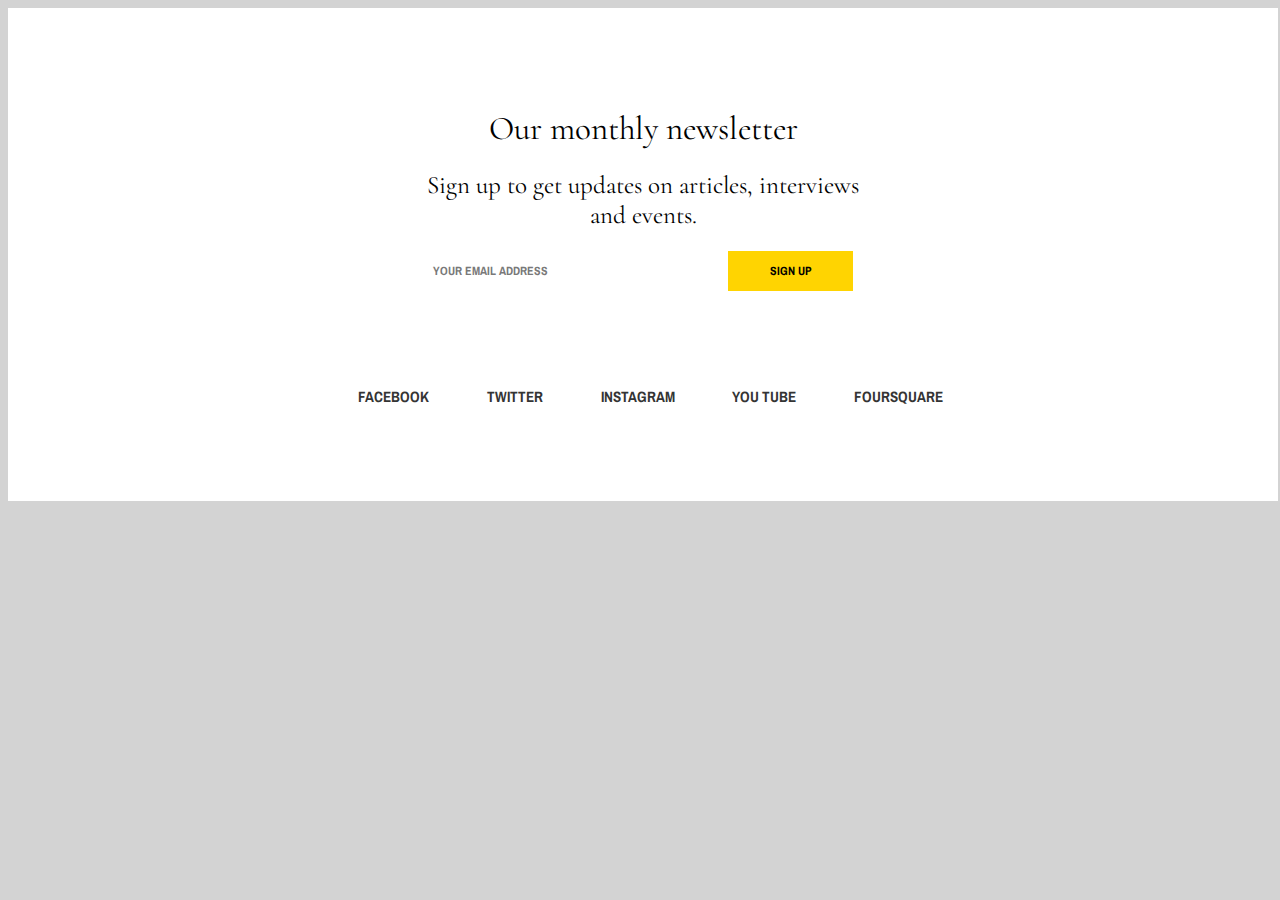
==== block3/index.html @ fca05040 "first commit" ====
<!DOCTYPE html>
<html lang="en">
<head>
    <meta charset="UTF-8">
    <meta name="viewport" content="width=device-width, initial-scale=1.0">
    <meta http-equiv="X-UA-Compatible" content="ie=edge">
    <link href="style.css" rel="stylesheet">
    <link href="https://fonts.googleapis.com/css?family=Cormorant" rel="stylesheet">
    <link href="https://fonts.googleapis.com/css?family=Archivo+Narrow|Squada+One" rel="stylesheet">
    <link rel="stylesheet" href="https://use.fontawesome.com/releases/v5.8.2/css/all.css" integrity="sha384-oS3vJWv+0UjzBfQzYUhtDYW+Pj2yciDJxpsK1OYPAYjqT085Qq/1cq5FLXAZQ7Ay" crossorigin="anonymous">
    <title>block3</title>
</head>
<body>
    <main>
    <div class="container">
        <h1>Our monthly newsletter</h1>
        <h2>Sign up to get updates on articles, interviews <br> and events.</h2>
        <div class="block">
            <p>YOUR EMAIL ADDRESS</p>
            <div class="signup">SIGN UP</div>
        </div>
        <div class="social">
            <span class="item"><i class="fab fa-facebook-square"></i><p>FACEBOOK</p></span>
            <span class="item"><i class="fab fa-twitter"></i>TWITTER</span>
            <span class="item"><i class="fab fa-instagram"></i>INSTAGRAM</span>
            <span class="item"><i class="fab fa-youtube"></i>YOU TUBE</span>
            <span class="item"><i class="fab fa-foursquare"></i>FOURSQUARE</span>
        </div>
    </div>
    </main>
</body>
</html>
---- block3/style.css ----
body{
    background-color: lightgray;
}
main{
    width: 1270px;
    height: 493px;
    margin: auto;
    background-color: white;
    display: flex;
    align-items: center;
}
.container{
    width: 600px;
    margin: auto;
}
h1{
    font-family: 'Cormorant', serif;
    font-size: 33px;
    text-align: center; 
    font-weight: normal;
}
h2{
    font-family: 'Cormorant', serif;
    font-size: 25px;
    text-align: center;
    font-weight: normal;
}
.block{
    font-family: 'Archivo Narrow', sans-serif;
    font-weight: bold;
    font-size: 12px;
    color: #797979;
    display: flex;
    align-items: center;
    justify-content: space-around;
}
.signup{
    font-family: 'Archivo Narrow', sans-serif;
    font-weight: bold;
    justify-content: center;
    align-items: center;
    display: flex;
    color: black;
    width: 125px;
    height: 40px;
    background-color: #ffd401;
}
.social{
    font-family: 'Archivo Narrow', sans-serif;
    font-weight: bold;
    display: flex;
    justify-content: space-between;
    margin-top: 80px;
    color: #343434;
}
.item {
    font-size: 15px;
    display: flex;
    align-items: center;
}

.item i{
    font-size: 20px;
    margin-right: 15px;
}
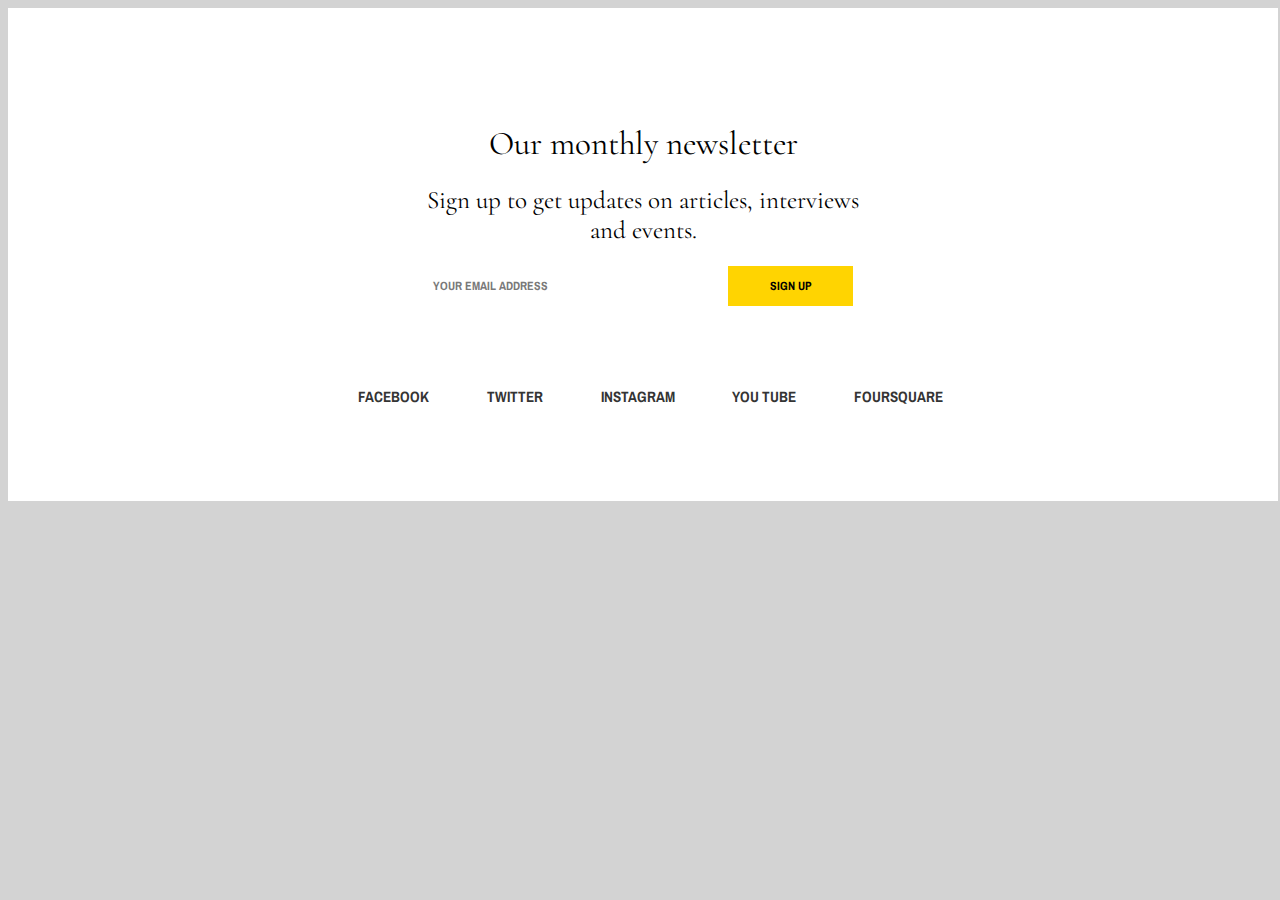
==== commit 26e7fdd4: "изменены цвета ссылок" ====
--- a/block3/index.html
+++ b/block3/index.html
@@ -20,11 +20,11 @@
             <div class="signup">SIGN UP</div>
         </div>
         <div class="social">
-            <span class="item"><i class="fab fa-facebook-square"></i><p>FACEBOOK</p></span>
-            <span class="item"><i class="fab fa-twitter"></i>TWITTER</span>
-            <span class="item"><i class="fab fa-instagram"></i>INSTAGRAM</span>
-            <span class="item"><i class="fab fa-youtube"></i>YOU TUBE</span>
-            <span class="item"><i class="fab fa-foursquare"></i>FOURSQUARE</span>
+            <a class="item facebook" href="#"><i class="fab fa-facebook-square"></i>FACEBOOK</a>
+            <a class="item twitter"><i class="fab fa-twitter"></i>TWITTER</a>
+            <a class="item instagram"><i class="fab fa-instagram"></i>INSTAGRAM</a>
+            <a class="item youtube"><i class="fab fa-youtube"></i>YOU TUBE</a>
+            <a class="item foursquare" href="#"><i class="fab fa-foursquare"></i>FOURSQUARE</a>
         </div>
     </div>
     </main>
--- a/block3/style.css
+++ b/block3/style.css
@@ -53,13 +53,35 @@
     margin-top: 80px;
     color: #343434;
 }
-.item {
+a.item {
     font-size: 15px;
     display: flex;
     align-items: center;
+    text-decoration: none;
+    color: #343434;
 }
 
 .item i{
     font-size: 20px;
     margin-right: 15px;
+}
+.facebook:hover{
+    color: #3b5998;
+    cursor: pointer;
+}
+.twitter:hover{
+    color: #00acee;
+    cursor: pointer;
+}
+.instagram:hover{
+    color: #c08d64; 
+    cursor: pointer; 
+} 
+.youtube:hover{
+    color: #b2071d;
+    cursor: pointer;
+}
+.foursquare:hover{
+    color: #fa4778;
+    cursor: pointer;
 }